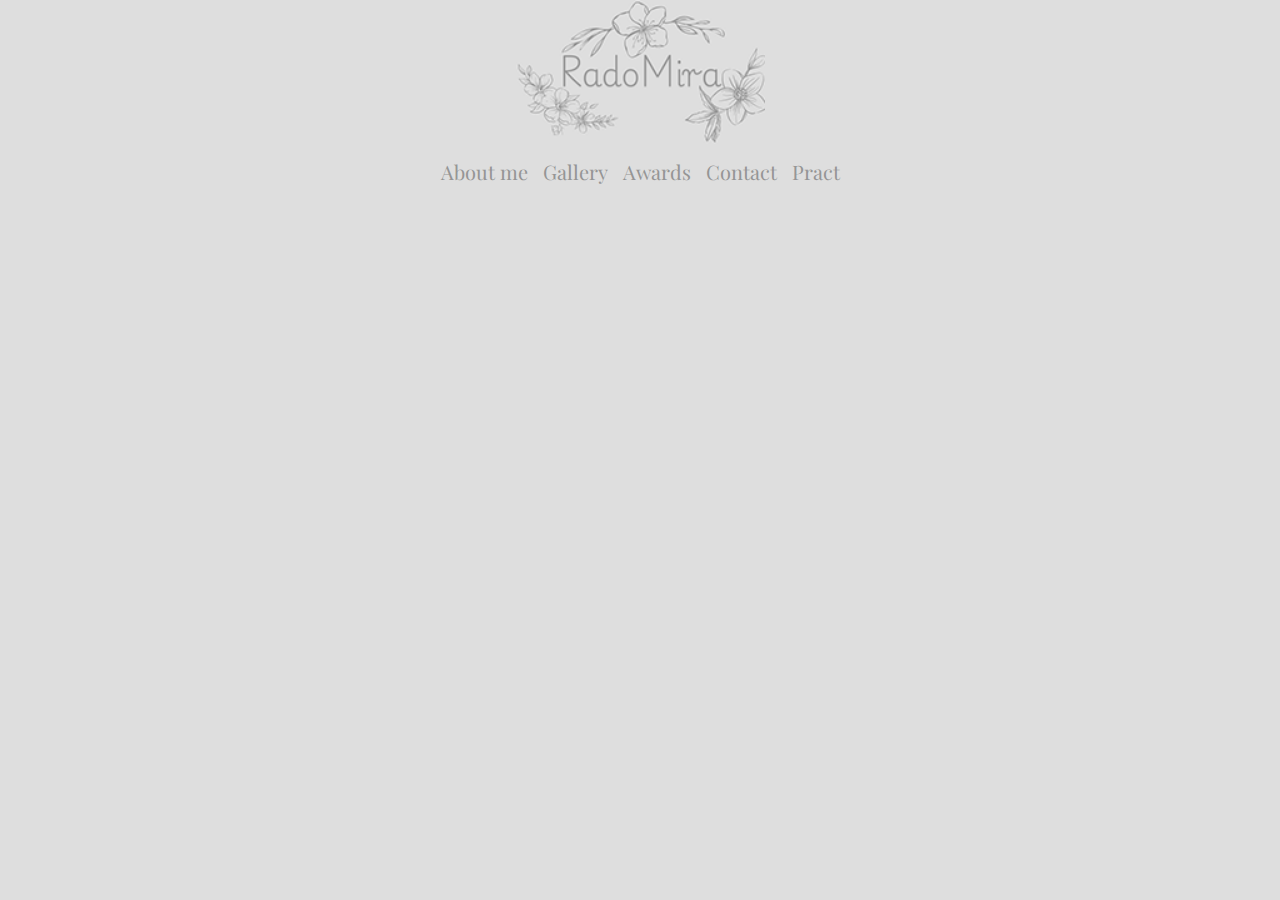
==== aboutme.html @ 3ca80367 "Add files via upload" ====
<!DOCTYPE html>
<html lang="en">
<head>
    <meta charset="UTF-8">
    <meta name="viewport" content="width=device-width, initial-scale=1.0">
    <title>About Me</title>
    <script src="script.js" defer></script>
    <link rel="stylesheet" href="aboutmestyle.css">
    <link rel="preconnect" href="https://fonts.googleapis.com">
    <link rel="preconnect" href="https://fonts.gstatic.com" crossorigin>
    <link href="https://fonts.googleapis.com/css2?family=Playfair+Display:ital,wght@0,400;0,700;1,400;1,700&display=swap" rel="stylesheet">
</head>

<body>

    <header>
        <div class="header-container">
            <div class="logo">
                <a href="index.html">
                    <img src="img/logo.png" alt="Logo" class="logo-img">
                </a>
            </div>
            <div class="header-container">   
                </a> 
                    <ul class="menu1">
                        <li><a href="aboutme.html" class="menu">About me</a></li>
                        <li><a href="galery.html" class="menu">Gallery</a></li>
                        <li><a href="awards.html" class="menu">Awards</a></li>
                        <li><a href="#" class="menu" onclick="openMenu()">Contact</a></li>
                        <li><a href="pract.html" class="menu">Pract</a></li>
                 </ul>
            </div> 
        </div>
    </header> 

   
    <div id="sideMenu" class="side-menu">
        <button class="close-btn" onclick="closeMenu()">×</button>
        <h2>Contact Information</h2>
        <p>Email: maganova_poli****</p>
        <p>Phone: +7-977-330-**-**</p>
        
    </div>

</body>
</html>
---- aboutmestyle.css ----
body, html {
    margin: 0;
    height: 100%;
    width: 100%;
    background-color: #dedede;
    font-family: 'Playfair Display', serif; 
}
/* Меню */
.menu {
    position: relative;
    font-size: 1.25rem;
    text-decoration: none;
    color: #959595; 
    transition: 0.3s linear;
}
.menu:before {
    content: '';
    position: absolute;
    left: 0;
    bottom: -2px; 
    width: 0;
    height: 1.5px;
    background-color: #3f3f3f;
    transition: width 0.3s;
}
.menu:hover {
    color: #3f3f3f;
}
.menu:hover:before { 
    width: 100%;
}

/* Позиционирование меню */
ul {
    list-style-type: none;
    margin: 0;
    padding: 0;
}
ul.menu1 {
    margin: 0;
    padding: 4px;
    justify-content: center; 
    display: flex; 
    gap: 15px; 
    align-items: center;
}

ul.menu1 li {
    display: inline;
}

/* Контейнер навигации */
.nav {
    justify-content: center; 
    display: flex;
}

/* Шапка */
header {
    padding: 0;
    margin: 0;
    width: 100%;
   
}
.header-container {
    display: flex;
    flex-direction: column; 
    align-items: center;
    justify-content: flex-start; 
}

.logo img {
    height: 150px; 
    width: auto;
    margin: 0;
}
/* Основное боковое меню */
.side-menu {
    height: 100%;
    width: 0;
    position: fixed;
    top: 0;
    right: 0;
    background-color: #333;
    overflow-x: hidden;
    transition: 0.5s;
    padding-top: 60px;
    color: white;
    z-index: 1000;
}
/* Контент внутри меню */
.side-menu h2, .side-menu p {
    margin: 20px;
}
/* Кнопка закрытия */
.close-btn {
    position: absolute;
    top: 10px;
    left: 10px;
    font-size: 24px;
    color: white;
    background: none;
    border: none;
    cursor: pointer;
}
/* Когда меню открыто */
.side-menu.open {
    width: 250px; 
}
/* Стили для ссылки "Contact" */
.menu {
    cursor: pointer;
    color: #959595;
    transition: color 0.3s;
}
.menu:hover {
    color: #3f3f3f;
}
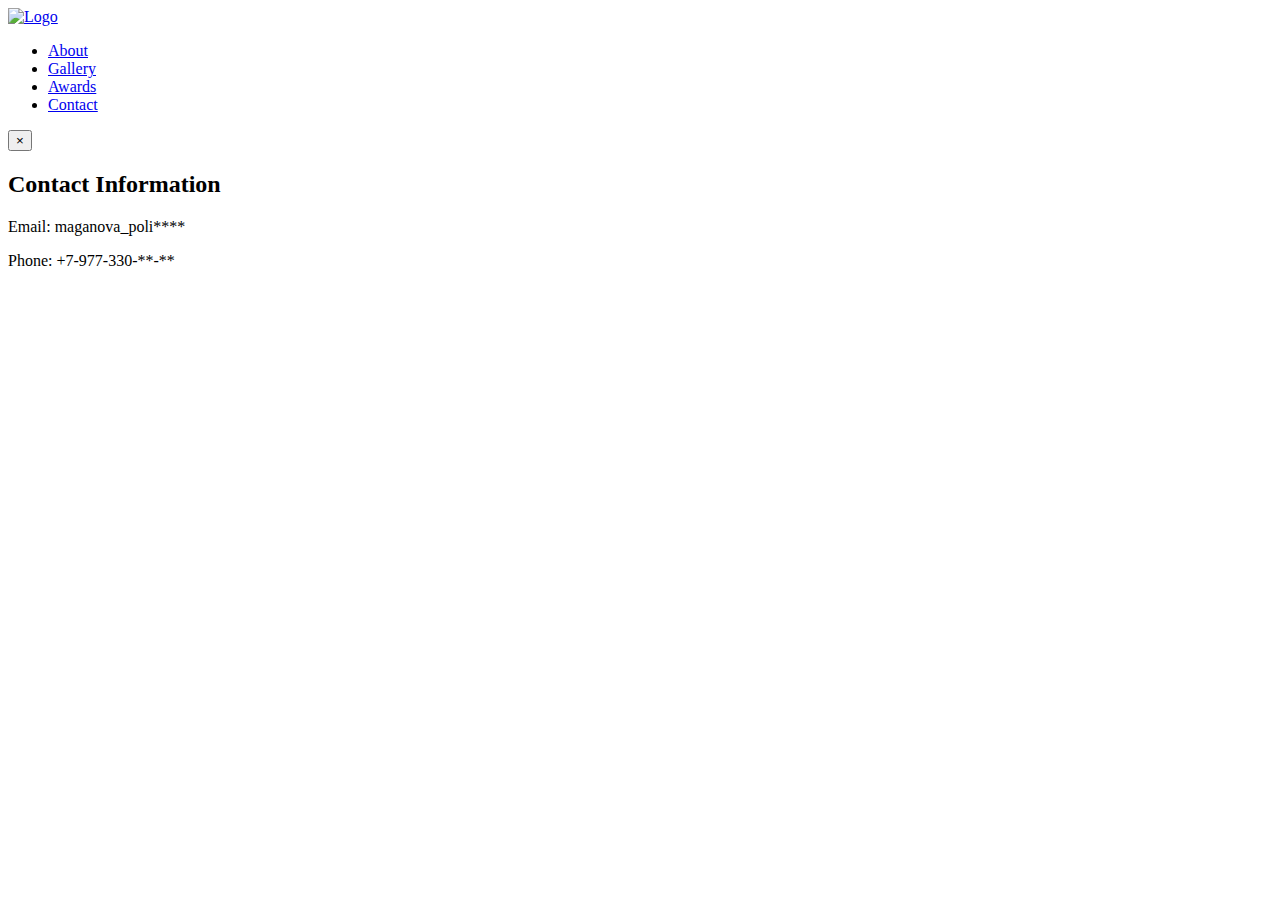
==== commit 0fdc4c3f: "Update aboutme.html" ====
--- a/aboutme.html
+++ b/aboutme.html
@@ -4,11 +4,12 @@
     <meta charset="UTF-8">
     <meta name="viewport" content="width=device-width, initial-scale=1.0">
     <title>About Me</title>
+    <link rel="icon" href="img/Logo,RadoMira,dog, _poodle,b_w (1) (1).jpg" type="image/png">
     <script src="script.js" defer></script>
     <link rel="stylesheet" href="aboutmestyle.css">
     <link rel="preconnect" href="https://fonts.googleapis.com">
-    <link rel="preconnect" href="https://fonts.gstatic.com" crossorigin>
-    <link href="https://fonts.googleapis.com/css2?family=Playfair+Display:ital,wght@0,400;0,700;1,400;1,700&display=swap" rel="stylesheet">
+<link rel="preconnect" href="https://fonts.gstatic.com" crossorigin>
+<link href="https://fonts.googleapis.com/css2?family=Playwrite+GB+S:ital,wght@0,100..400;1,100..400&family=Playwrite+US+Modern:wght@100..400&display=swap" rel="stylesheet">
 </head>
 
 <body>
@@ -23,11 +24,11 @@
             <div class="header-container">   
                 </a> 
                     <ul class="menu1">
-                        <li><a href="aboutme.html" class="menu">About me</a></li>
+                        <li><a href="aboutme.html" class="menu">About</a></li>
                         <li><a href="galery.html" class="menu">Gallery</a></li>
                         <li><a href="awards.html" class="menu">Awards</a></li>
                         <li><a href="#" class="menu" onclick="openMenu()">Contact</a></li>
-                        <li><a href="pract.html" class="menu">Pract</a></li>
+                        
                  </ul>
             </div> 
         </div>
@@ -43,4 +44,4 @@
     </div>
 
 </body>
-</html>+</html>
